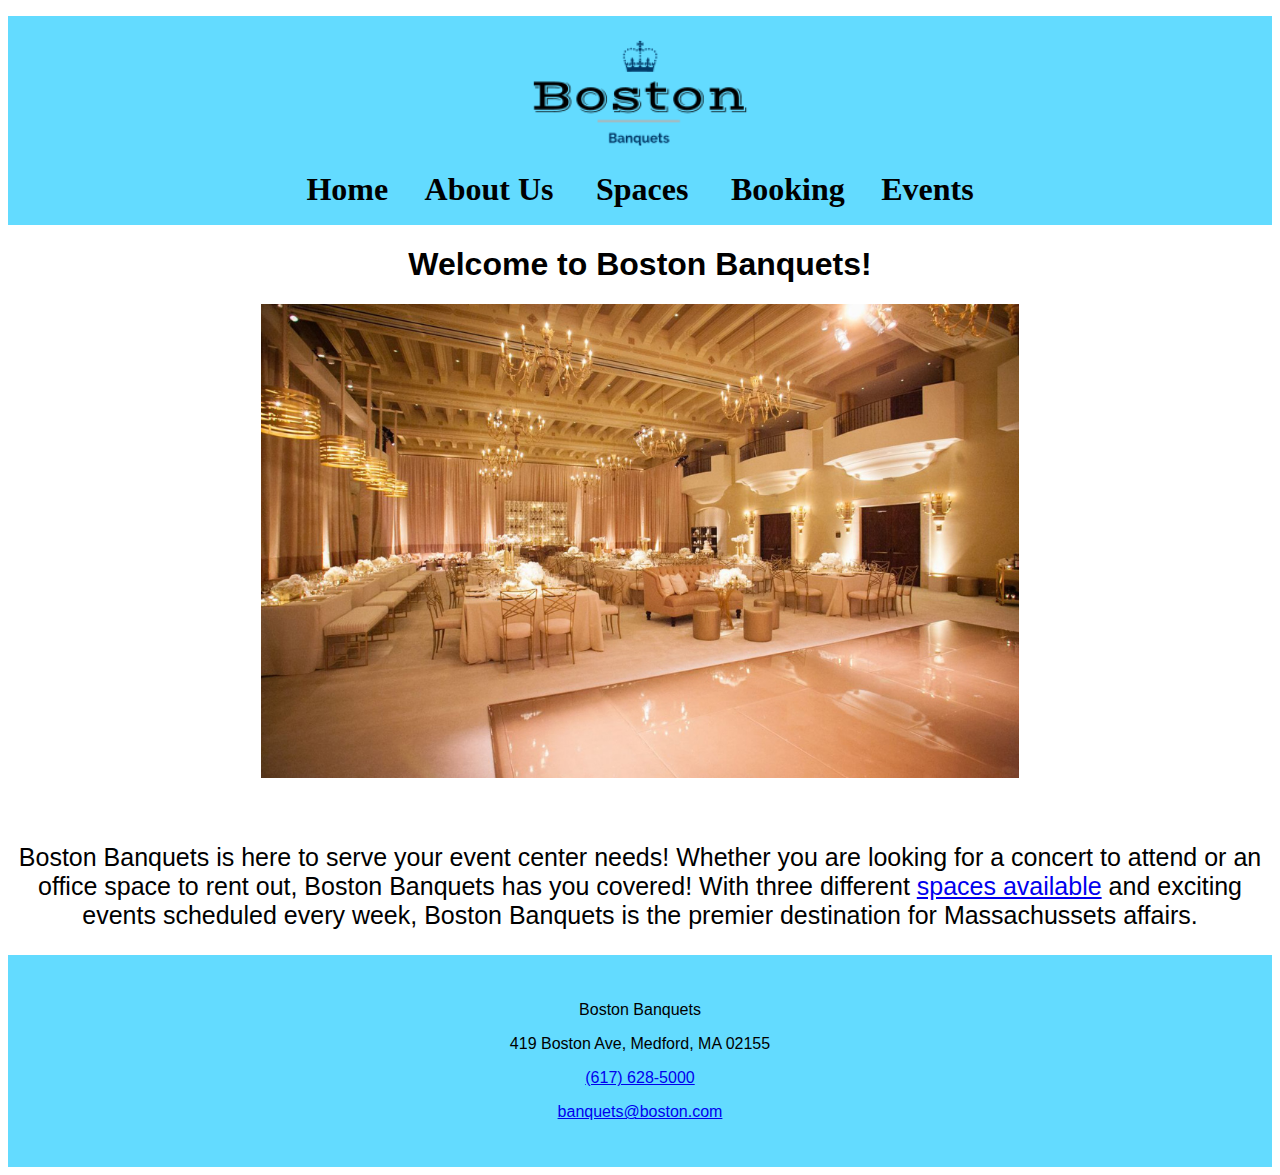
==== index.html @ d6669bc7 "typo" ====
<!DOCTYPE HTML>
<html>
<head>
    <meta charset="UTF-8">
    <meta name="description" content="Boston Banquets description">
    <meta name="author" content="Eric, Jessica, Aidan, Pan">	
    <title>Boston Banquets</title>
    <link rel="stylesheet" href="my_style.css">
    <style>
      img {
        display: block;
        margin-left: auto;
        margin-right: auto;
        width: 60%;
      }
    </style>
   
</head>
<body>
    <header>
        <figure>
          <a href="index.html"><img src="BBLogo.png" class="center"/></a>

        </figure>

        <nav class = "navbar">
            <a href = "index.html">Home</a>
            <a href = "about-us.html">About Us</a>
            <div class="dropdown">
                <button class="dropbtn">                            
                    <a href = "spaces.html">Spaces</a>
                </button>
                <div class="dropdown-content">
                    <a href="ballroom.html">Ballroom</a>
                    <a href="office.html">Office Spaces</a>
                    <a href="auditorium.html">Auditorium</a>
                </div>
            </div>
            <a href = "booking.html">Booking</a>
            <a href = "events.html">Events</a>
	       </nav>
     </header>
     
     <h1 style="text-align:center">Welcome to Boston Banquets!</h1>
     <img src="montage.jpg"/> 
     <p class="large">Boston Banquets is here to serve your event center needs! 
       Whether you are looking for a concert to attend or an office space
       to rent out, Boston Banquets has you covered! With three different
       <a href='spaces.html'>spaces available</a> and exciting events scheduled
       every week, Boston Banquets is the premier destination for Massachussets 
       affairs.</p>
    
    <footer class = "footer">
      <p>Boston Banquets</p>
      <p>419 Boston Ave, Medford, MA 02155</p>
      <p><a href='tel:617-628-5000'>(617) 628-5000</a></p>
      <p><a href='mailto:banquets@boston.com'>banquets@boston.com</a></p>
    </footer>
</body>
</html>
---- my_style.css ----
/*  Body styling */
body {
    background-color: white;
    font-family: Optima, Segoe, "Segoe UI", Candara, Calibri, Arial, sans-serif;
}

/* large and centered text class */
.large {
    font-size: 25px;
    text-align: center;
    padding-top: 40px;
}

/*  Footer Styling */
footer {
    text-align: center;
    background-color: #63dbff;
    padding: 30px;
}

/* NavBar container */
.navbar {
    text-align: center;
}

/* Link Styling for Navbar Link item */
.navbar a {
    text-decoration: none;
    font-family: "Big Caslon", "Book Antiqua", "Palatino Linotype", Georgia, serif;
    color:rgb(0,0,0);
    font-size: 32px;
    font-weight: 700;
    padding: 5px 16px 16px;
    display: inline-block;
}

/* Navbar links on hover */
.navbar a:hover {
    background-color: lightblue;
}

/* The container for dropdown content */
.dropdown {
    position: relative;
    display: inline-block;
    background-color: #63dbff;
}
  

/* Dropdown Button */
.dropbtn {
    background-color: inherit;
    color: white;
    border: none;
}

  
/* Dropdown Content (Hidden by Default) */
.dropdown-content {
    display: none;
    position: absolute;
    background-color: inherit;
    min-width: 156px;
    z-index: 1;
}
  
/* Links inside the dropdown */
.dropdown-content a {
    text-decoration: none;
    font-family: "Big Caslon", "Book Antiqua", "Palatino Linotype", Georgia, serif;
    color:rgb(0,0,0);
    font-size: 16px;
    font-weight: 700;
    padding: 16px;
    display: block;
}

/* Dropdown links on hover */
.dropdown-content a:hover {
      background-color: lightblue;
}
  
/* Show dropdown menu on hover */
.dropdown:hover .dropdown-content {
    display: block;
}
  
/* Change color of the button when the Drop Down Content is shown */
.dropdown:hover .dropbtn {
    background-color: lightblue;
}

header {
    background-color: #63dbff;
}

.center {
    display: block;
    margin-left: auto;
    margin-right: auto;
    width: 20%;
}

section h1 {
    font-size: 40pt;
    font-family: Georgia, 'Times New Roman', Times, serif;
    text-align: center;
    margin-left: auto;
    margin-right: auto;
    display: inline;
}

section {
    width: 90%;
    margin-left: auto;
    margin-right: auto;
    text-align: center;
}

section p {
    font-size: 15pt;
    text-align: center;
    margin-left: auto;
    margin-right: auto;
    width: 70%;
}

ul.spaceList {
    margin: 0px;
    padding: 0px;
    display: flex;
    flex-direction: row;
    width: 100%;
    padding-bottom: 30px;
}

ul.spaceList li{
    flex:1;
    display: inline block;
    text-align: center;
    list-style-type: none;

}

ul.spaceList li p{
    font-family: Cambria, Cochin, Georgia, Times, 'Times New Roman', serif;
    font-size: 20pt;
    font-weight: 900;
}


img.circular {
    border-radius: 46%;
    border:2px solid rgb(42, 111, 150);
    width: 80%;
}


.bookingButton {
    display: inline-flex;
    background-color: rgb(42, 111, 150);
    margin-bottom: 20px;
}

.bookingButton a {
    text-decoration: none;
}

.bookingButton a p{
    color: whitesmoke;
}

ul.features {
    margin: 0px;
    padding: 0px;
    display: flex;
    flex-direction: row;
    width: 100%;
    padding-bottom: 30px;
}

ul.features li{
    flex:1;
    display: inline block;
    text-align: center;
    list-style-type: none;
}

ul.features p {
    font-family: Cambria, Cochin, Georgia, Times, 'Times New Roman', serif;
    font-size: 16pt;
    font-weight: 600;
}

ul.features li img{
    border-radius: 10%;
    border:2px solid rgb(42, 111, 150);
    width: 80%;
}

.spaceImg {
    width: 80%;
}
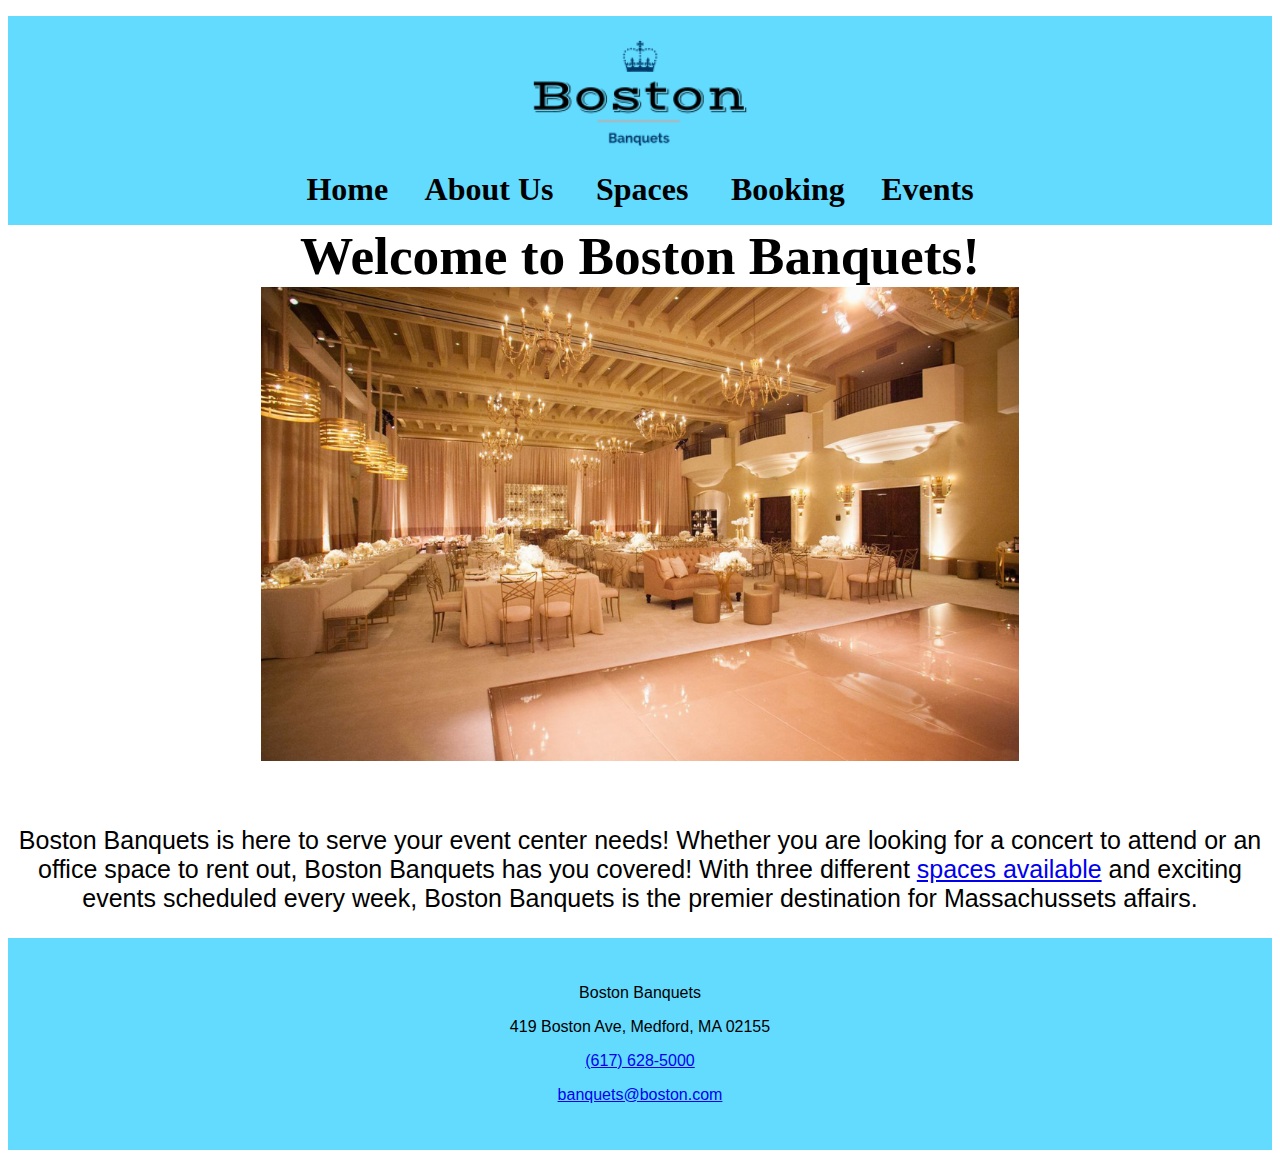
==== commit 4d97c72d: "h1 normalized" ====
--- a/index.html
+++ b/index.html
@@ -40,8 +40,9 @@
             <a href = "events.html">Events</a>
 	       </nav>
      </header>
-     
-     <h1 style="text-align:center">Welcome to Boston Banquets!</h1>
+     <section>
+       <h1 style="text-align:center">Welcome to Boston Banquets!</h1>
+     </section>
      <img src="montage.jpg"/> 
      <p class="large">Boston Banquets is here to serve your event center needs! 
        Whether you are looking for a concert to attend or an office space
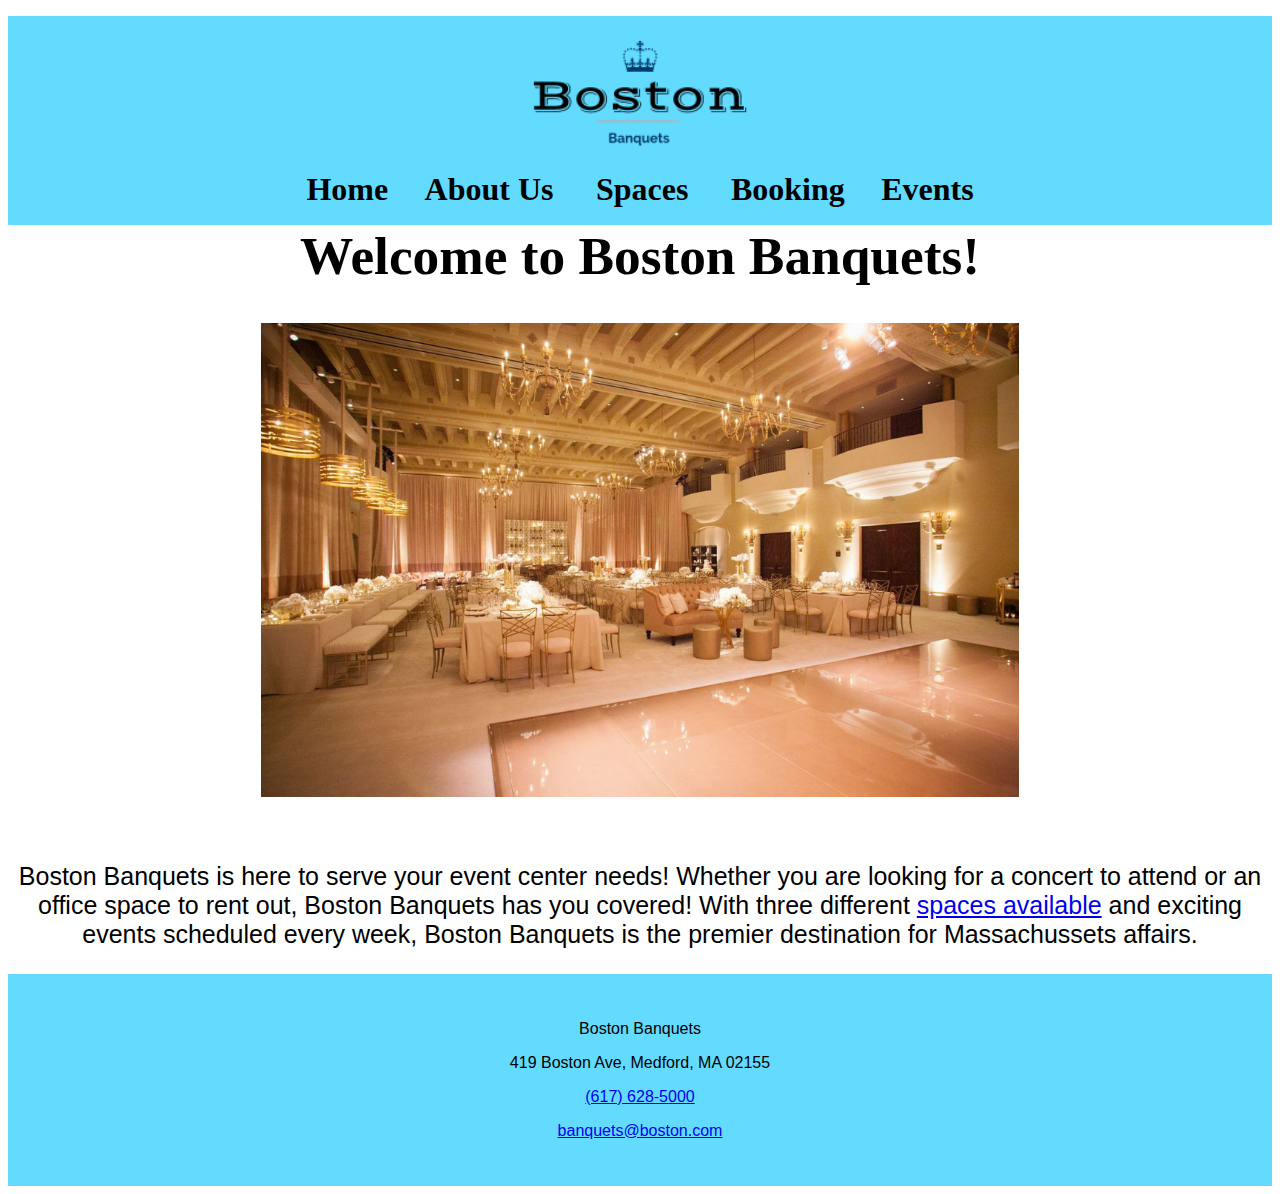
==== commit 1cb0dea5: "added info" ====
--- a/index.html
+++ b/index.html
@@ -43,6 +43,7 @@
      <section>
        <h1 style="text-align:center">Welcome to Boston Banquets!</h1>
      </section>
+     <br><br>
      <img src="montage.jpg"/> 
      <p class="large">Boston Banquets is here to serve your event center needs! 
        Whether you are looking for a concert to attend or an office space
--- a/my_style.css
+++ b/my_style.css
@@ -110,6 +110,15 @@
     display: inline;
 }
 
+section h2 {
+    font-size: 30px;
+    font-family: Georgia, 'Times New Roman', Times, serif;
+    text-align: center;
+    margin-left: auto;
+    margin-right: auto;
+    display: inline;
+}
+
 section {
     width: 90%;
     margin-left: auto;
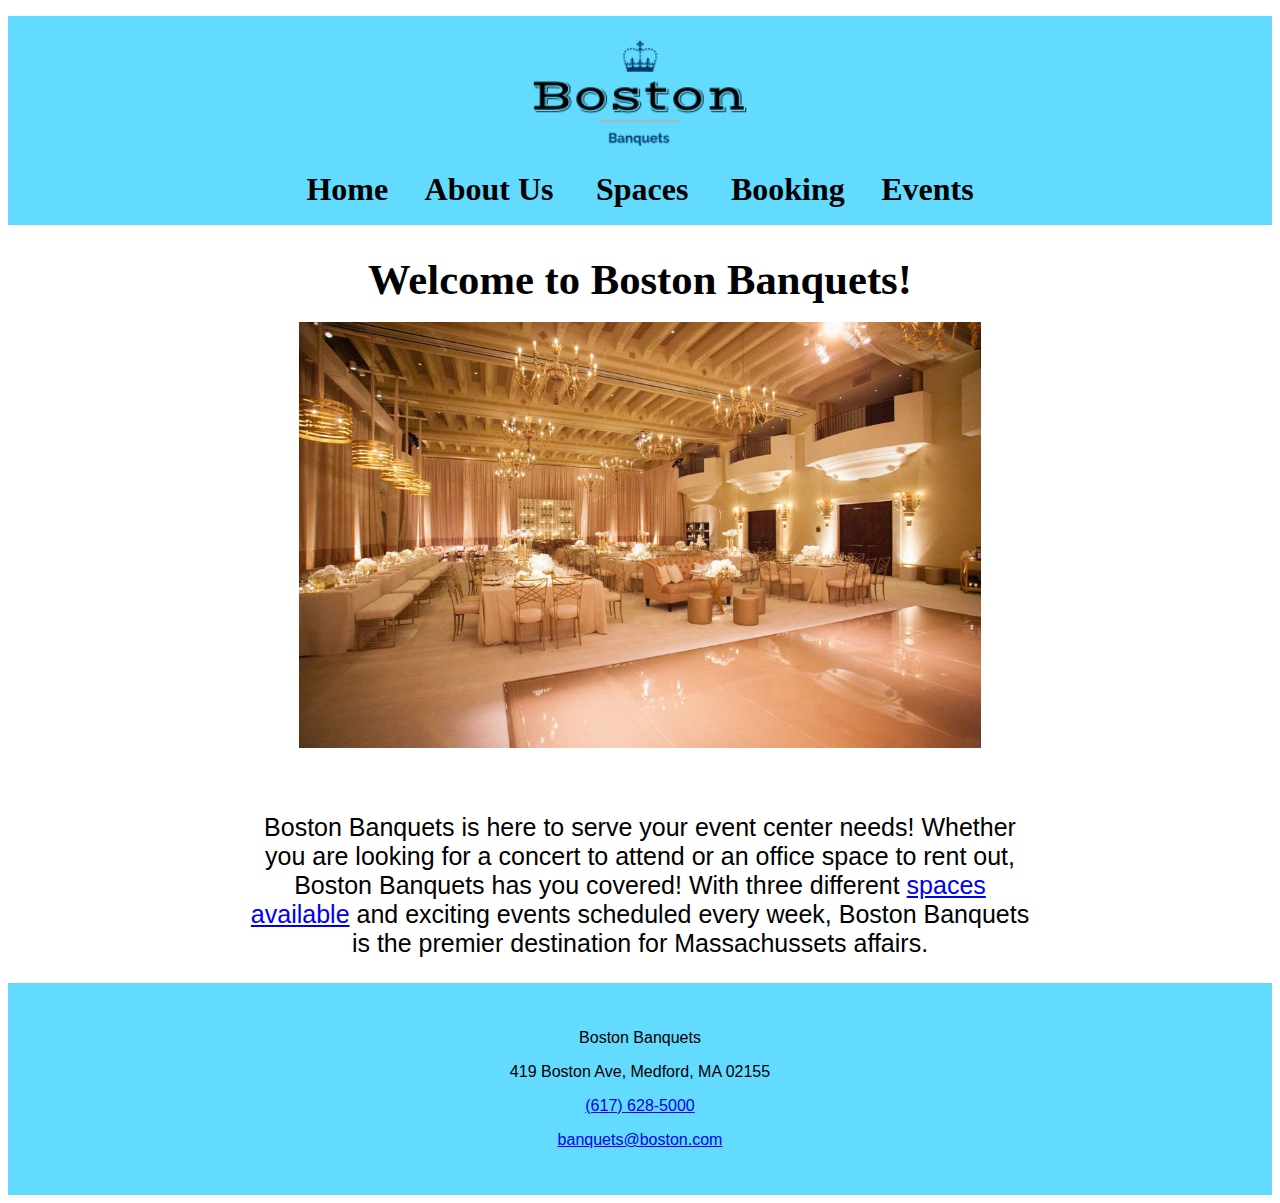
==== commit 19f55396: "Update index.html" ====
--- a/index.html
+++ b/index.html
@@ -42,16 +42,15 @@
      </header>
      <section>
        <h1 style="text-align:center">Welcome to Boston Banquets!</h1>
-     </section>
-     <br><br>
-     <img src="montage.jpg"/> 
-     <p class="large">Boston Banquets is here to serve your event center needs! 
+       <br><br>
+       <img src="montage.jpg"/> 
+       <p class="large">Boston Banquets is here to serve your event center needs! 
        Whether you are looking for a concert to attend or an office space
        to rent out, Boston Banquets has you covered! With three different
        <a href='spaces.html'>spaces available</a> and exciting events scheduled
        every week, Boston Banquets is the premier destination for Massachussets 
        affairs.</p>
-    
+    </section>
     <footer class = "footer">
       <p>Boston Banquets</p>
       <p>419 Boston Ave, Medford, MA 02155</p>
--- a/my_style.css
+++ b/my_style.css
@@ -102,7 +102,8 @@
 }
 
 section h1 {
-    font-size: 40pt;
+	display: block;
+    font-size: 32pt;
     font-family: Georgia, 'Times New Roman', Times, serif;
     text-align: center;
     margin-left: auto;
@@ -121,6 +122,7 @@
 
 section {
     width: 90%;
+	margin-top: 30px;
     margin-left: auto;
     margin-right: auto;
     text-align: center;
@@ -205,8 +207,36 @@
     border-radius: 10%;
     border:2px solid rgb(42, 111, 150);
     width: 80%;
+	height: 250px;
 }
 
 .spaceImg {
     width: 80%;
 }
+
+.profile_images img{
+	width: 250px;
+	height: 300px;
+	object-fit: cover;
+}
+
+/* Page content */
+.content {
+  padding: 16px;
+}
+
+/* The sticky class is added to the header with JS when it reaches its scroll position */
+.sticky {
+  position: fixed;
+  top: 0;
+  width: 100%
+}
+
+.sticky img {
+    width: 15%
+}
+
+/* Add some top padding to the page content */
+.sticky + .content {
+  padding-top: 260px;
+}
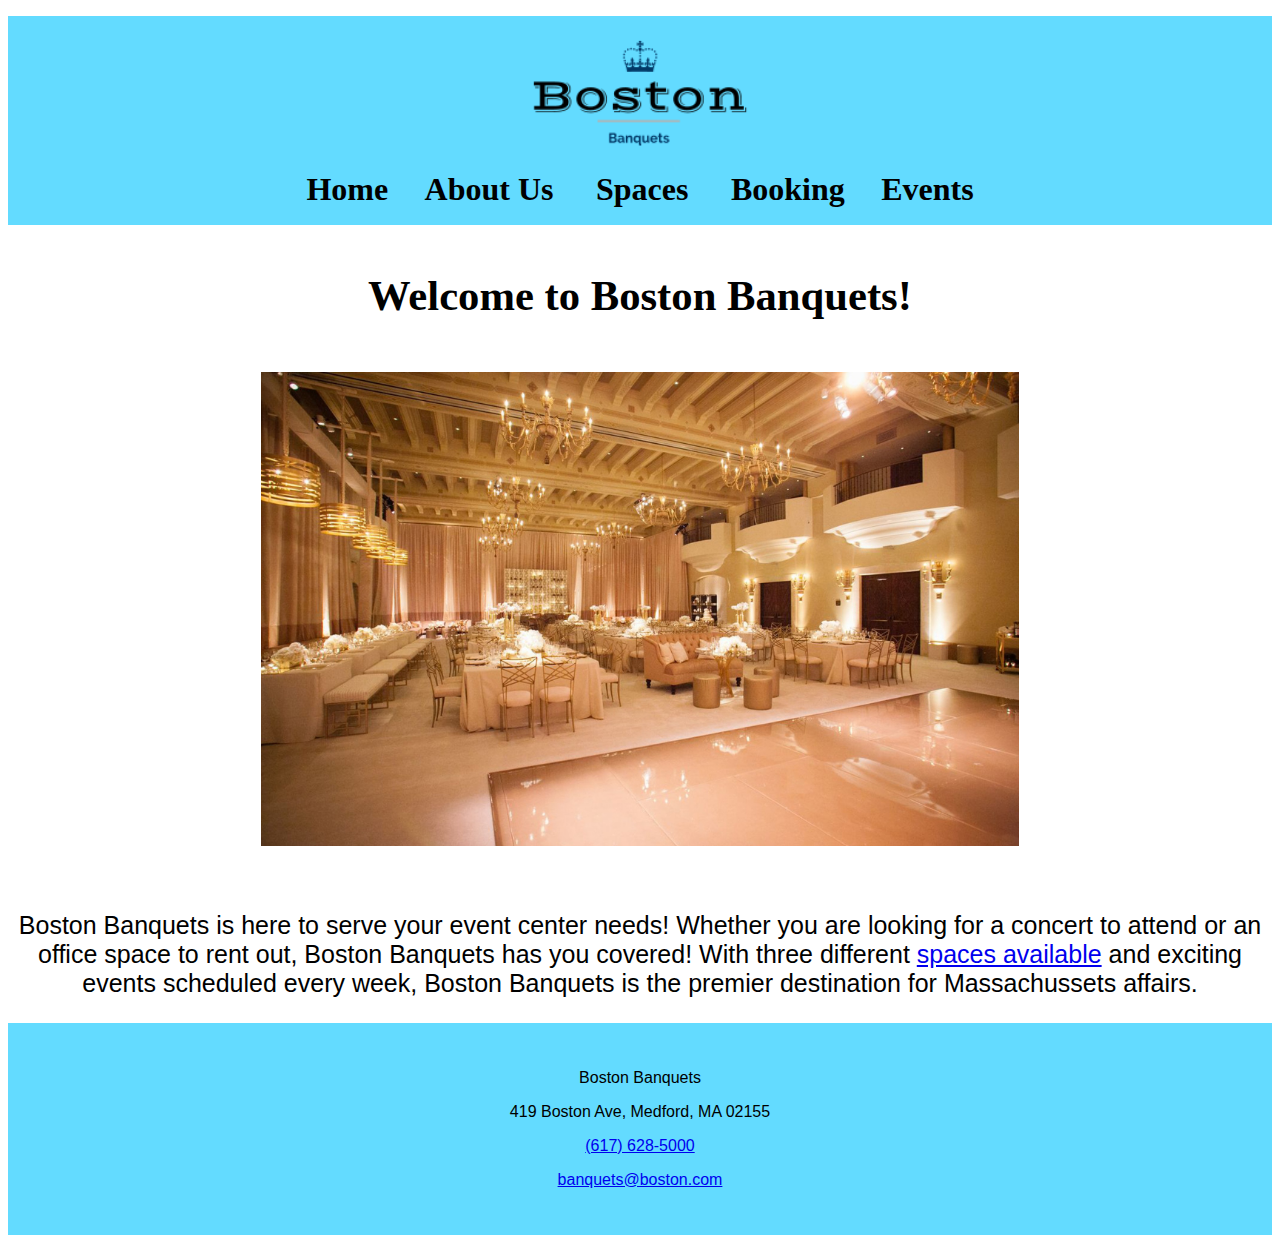
==== commit ec0442eb: "Update index.html" ====
--- a/index.html
+++ b/index.html
@@ -15,6 +15,27 @@
       }
     </style>
    
+	<script type="text/javascript">
+        window.onload = function(){
+            window.onscroll = function() {myFunction()};
+
+            // Get the header
+            var header = document.getElementById("my_header");
+
+            // Get the offset position of the navbar
+            var sticky = header.offsetTop;
+
+            // Add the sticky class to the header when you reach its scroll position. Remove "sticky" when you leave the scroll position
+            function myFunction() {
+              if (window.pageYOffset > sticky) {
+                header.classList.add("sticky");
+              } else {
+                header.classList.remove("sticky");
+              }
+            }
+        }
+    </script>
+	
 </head>
 <body>
     <header>
@@ -40,17 +61,18 @@
             <a href = "events.html">Events</a>
 	       </nav>
      </header>
-     <section>
+     <section class = "content">
        <h1 style="text-align:center">Welcome to Boston Banquets!</h1>
-       <br><br>
-       <img src="montage.jpg"/> 
-       <p class="large">Boston Banquets is here to serve your event center needs! 
+     </section>
+     <br><br>
+     <img src="montage.jpg"/> 
+     <p class="large">Boston Banquets is here to serve your event center needs! 
        Whether you are looking for a concert to attend or an office space
        to rent out, Boston Banquets has you covered! With three different
        <a href='spaces.html'>spaces available</a> and exciting events scheduled
        every week, Boston Banquets is the premier destination for Massachussets 
        affairs.</p>
-    </section>
+    
     <footer class = "footer">
       <p>Boston Banquets</p>
       <p>419 Boston Ave, Medford, MA 02155</p>
